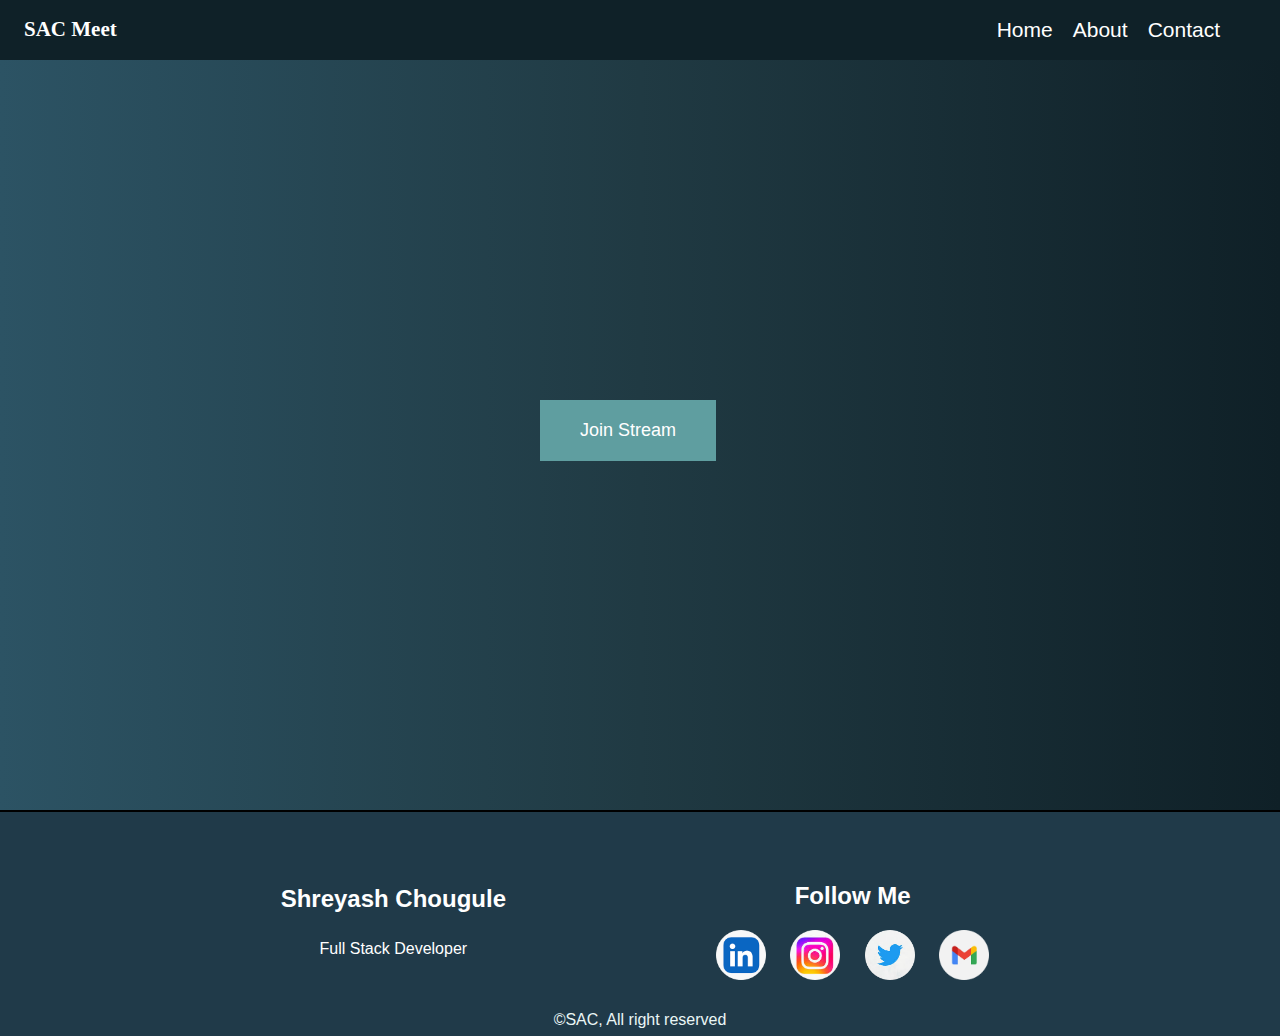
==== index.html @ 4a20aaa9 "Add files via upload" ====
<!DOCTYPE html>
<html>
<head>
    <meta charset='utf-8'>
    <meta http-equiv='X-UA-Compatible' content='IE=edge'>
    <title>SAC Streams</title>
    <meta name='viewport' content='width=device-width, initial-scale=1'>
    <link rel='stylesheet' type='text/css' media='screen' href='style.css'>
</head>

<header>
   <div class="headClass">
      <h2 id="headHead">
         SAC Meet
      </h2>
      <nav>
         <a href="#" class="smooth-scroll">
            Home
         </a>
         <a href="https://shreyash1080.github.io/portfolio/" class="smooth-scroll">
            About
         </a>
      
         <a href="#contact-me" class="smooth-scroll">
            Contact
         </a>
      </nav>
   </div>
</header>
    <button id="join-btn">Join Stream</button>

    <div id="stream-wrapper">
        <div id="video-streams"></div>

        <div id="stream-controls">
            <button id="leave-btn">Leave Stream</button>
            <button id="mic-btn">Mic On</button>
            <button id="camera-btn">Camera on</button>
        </div>
    </div>
    <footer id="contact-me">
        <div class="bottom_container-top" >
           <div class="footer-name">
              <h2>
                 Shreyash Chougule
              </h2>
              <p>
                 Full Stack Developer
              </p>
           </div>
           <div class="bottom-container">
              <h2>
                 Follow Me
              </h2>
              <a href="https://www.linkedin.com/in/shreyash-chougule/">
                 <img src="images/images/linkedin-modified.png" alt="instagram" style="width:50px">
              </a>
              <a href="https://www.instagram.com/shreyash_chougule_1080/">
                 <img src="images/images/insta-modified.png" alt="instagram" style="width:50px">
              </a>
              <a href="https://twitter.com/SAC1080">
                 <img src="images/images/twiiter-modified.png" alt="images/instagram" style="width:50px">
              </a>
              <a href="mailto:shreyashchougule1080@gmail.com?subject=Inquiry&body=Hello%20Shreyash!">
                 <img src="images/images/download-modified.png" alt="gmail" style="width:50px">
              </a>
           </div>
        </div>
        <p class="copyright">
           ©SAC, All right reserved
        </p>
     </footer>
</body>
<script src="AgoraRTC_N-4.19.0.js"></script>
<script src='main.js'></script>
</html>
---- style.css ----
body{
    margin: 0;
    background:#0F2027;
    background:-webkit-linear-gradient(to right, #2C5364, #203A43, #0F2027) ;
    background: linear-gradient(to right, #2C5364, #203A43, #0F2027);
    margin: 0;
    text-align: center;
    font-family: 'Merriweather', sans-serif;
}


.headClass {
    color: white;
    width: 100%;
    background-color: #0f2128;
    display: flex; /* Add flex display to align children horizontally */
    justify-content: space-between; /* Use space-between to separate h2 and nav on opposite ends */
    align-items: center; /* Vertically center align items */
    position: fixed;
    z-index: 1;
}


nav, .headClass {
    font-size: 21px;
    display: flex;
    justify-content: flex-end;
    padding-right: 50px;
}
a {
    color: white;
    font-weight: 400;
    text-decoration: none;
}

nav a:hover {
    font-size: 25px;
    font-weight: 600;
}

#headHead {
    color: white;
    font-family: cursive;
    font-size: 21px;
    margin-right: 870px;
}

#join-btn{
    position: fixed;
    top:50%;
    left:50%;
    margin-top:-50px;
    margin-left:-100px;
    font-size:18px;
    padding:20px 40px;
}

#video-streams{
    display:grid;
    grid-template-columns: repeat(auto-fit, minmax(500px, 1fr));
    height: 90vh;
    width: 1400px;
    margin:0 auto;
}

.video-container{
    max-height: 100%;
    border: 2px solid black;
    background-color: #203A49;
}

.video-player{
    height: 100%;
    width: 100%;
}

button{
    border:none;
    background-color: cadetblue;
    color:#fff;
    padding:10px 20px;
    font-size:16px;
    margin:2px;
    cursor: pointer;
}

#stream-controls{
    display: none;
    justify-content: center;
    margin-top:0.5em;
}
a {
    margin: 10px 10px;
}

@media screen and (max-width:1400px){
    #video-streams{
        grid-template-columns: repeat(auto-fit, minmax(200px, 1fr));
        width: 95%;
    }
}

.copyright {
    color: #EAF6F6;
    background-color: #203A49;
    margin: 0;
}

.bottom-container {
    margin-left: 200px;
}
.bottom_container-top {
    background-color: #203A49;
    border: 2px solid black;
    border-width: 2px 0px 0px 0px;
    padding: 50px 0 20px;
    display: flex;
    justify-content: center;
    align-items: center;
}
h1, h2, h3, p {
    color: white;
}



p {
    line-height: 2;
}
html {
    scroll-behavior: smooth;
}
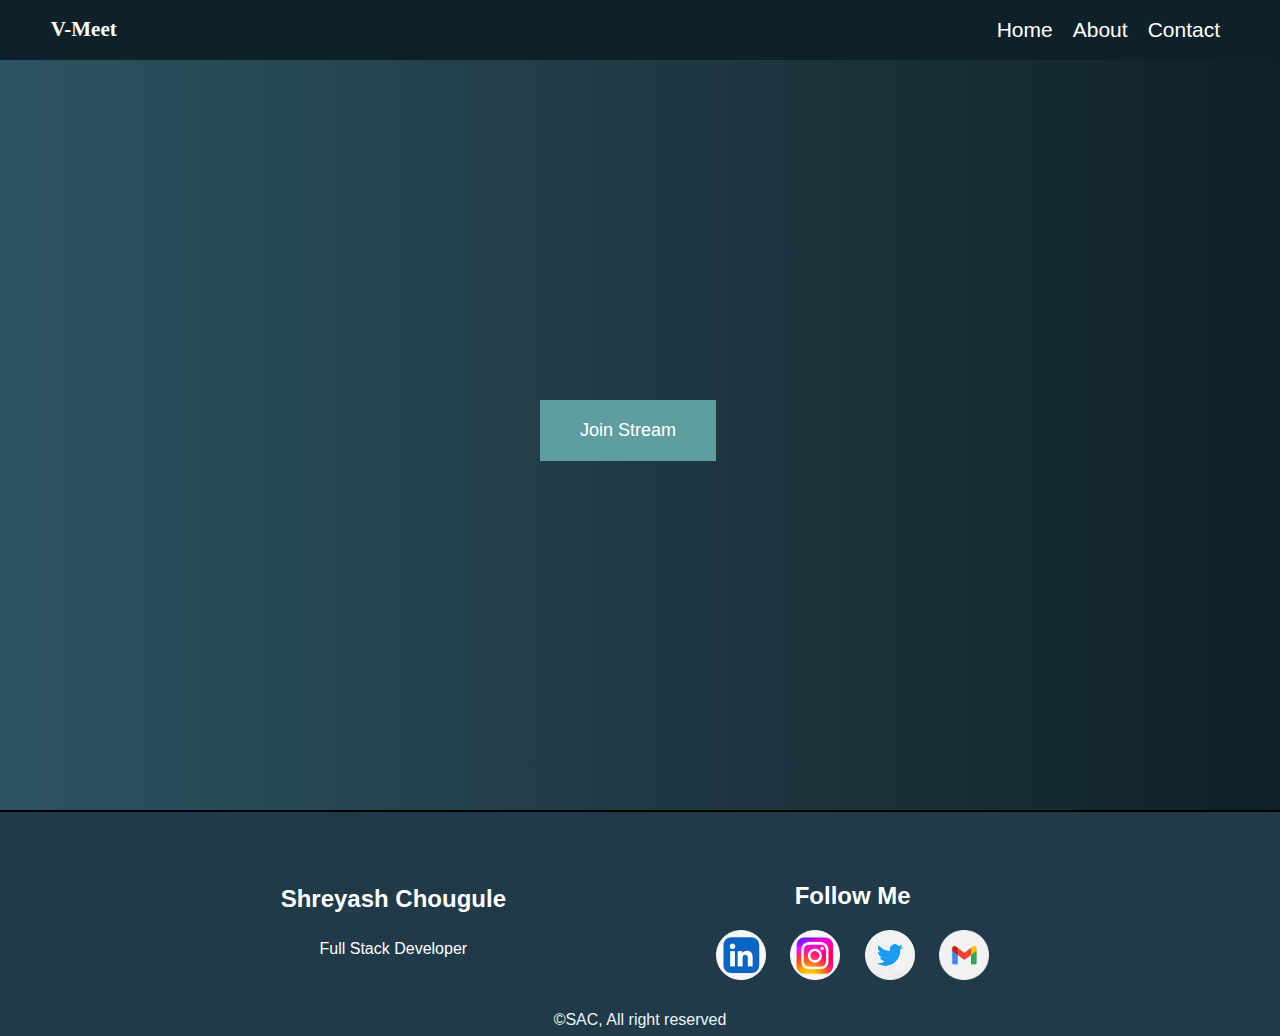
==== commit 75f7ecc2: "Update index.html" ====
--- a/index.html
+++ b/index.html
@@ -11,7 +11,7 @@
 <header>
    <div class="headClass">
       <h2 id="headHead">
-         SAC Meet
+         V-Meet
       </h2>
       <nav>
          <a href="#" class="smooth-scroll">
@@ -73,4 +73,4 @@
 </body>
 <script src="AgoraRTC_N-4.19.0.js"></script>
 <script src='main.js'></script>
-</html>+</html>
--- a/style.css
+++ b/style.css
@@ -99,7 +99,27 @@
         width: 95%;
     }
 }
+@media screen and (max-width: 768px) {
 
+   
+    #join-btn {
+        font-size: 14px;
+        padding: 15px 30px;
+    }
+
+    #video-streams {
+        grid-template-columns: repeat(auto-fit, minmax(250px, 1fr));
+        width: 90%;
+    }
+
+    .bottom-container {
+        margin-left: 0; 
+    }
+    
+ body{
+    width: 100%;
+ }
+}
 .copyright {
     color: #EAF6F6;
     background-color: #203A49;
@@ -123,7 +143,6 @@
 }
 
 
-
 p {
     line-height: 2;
 }
